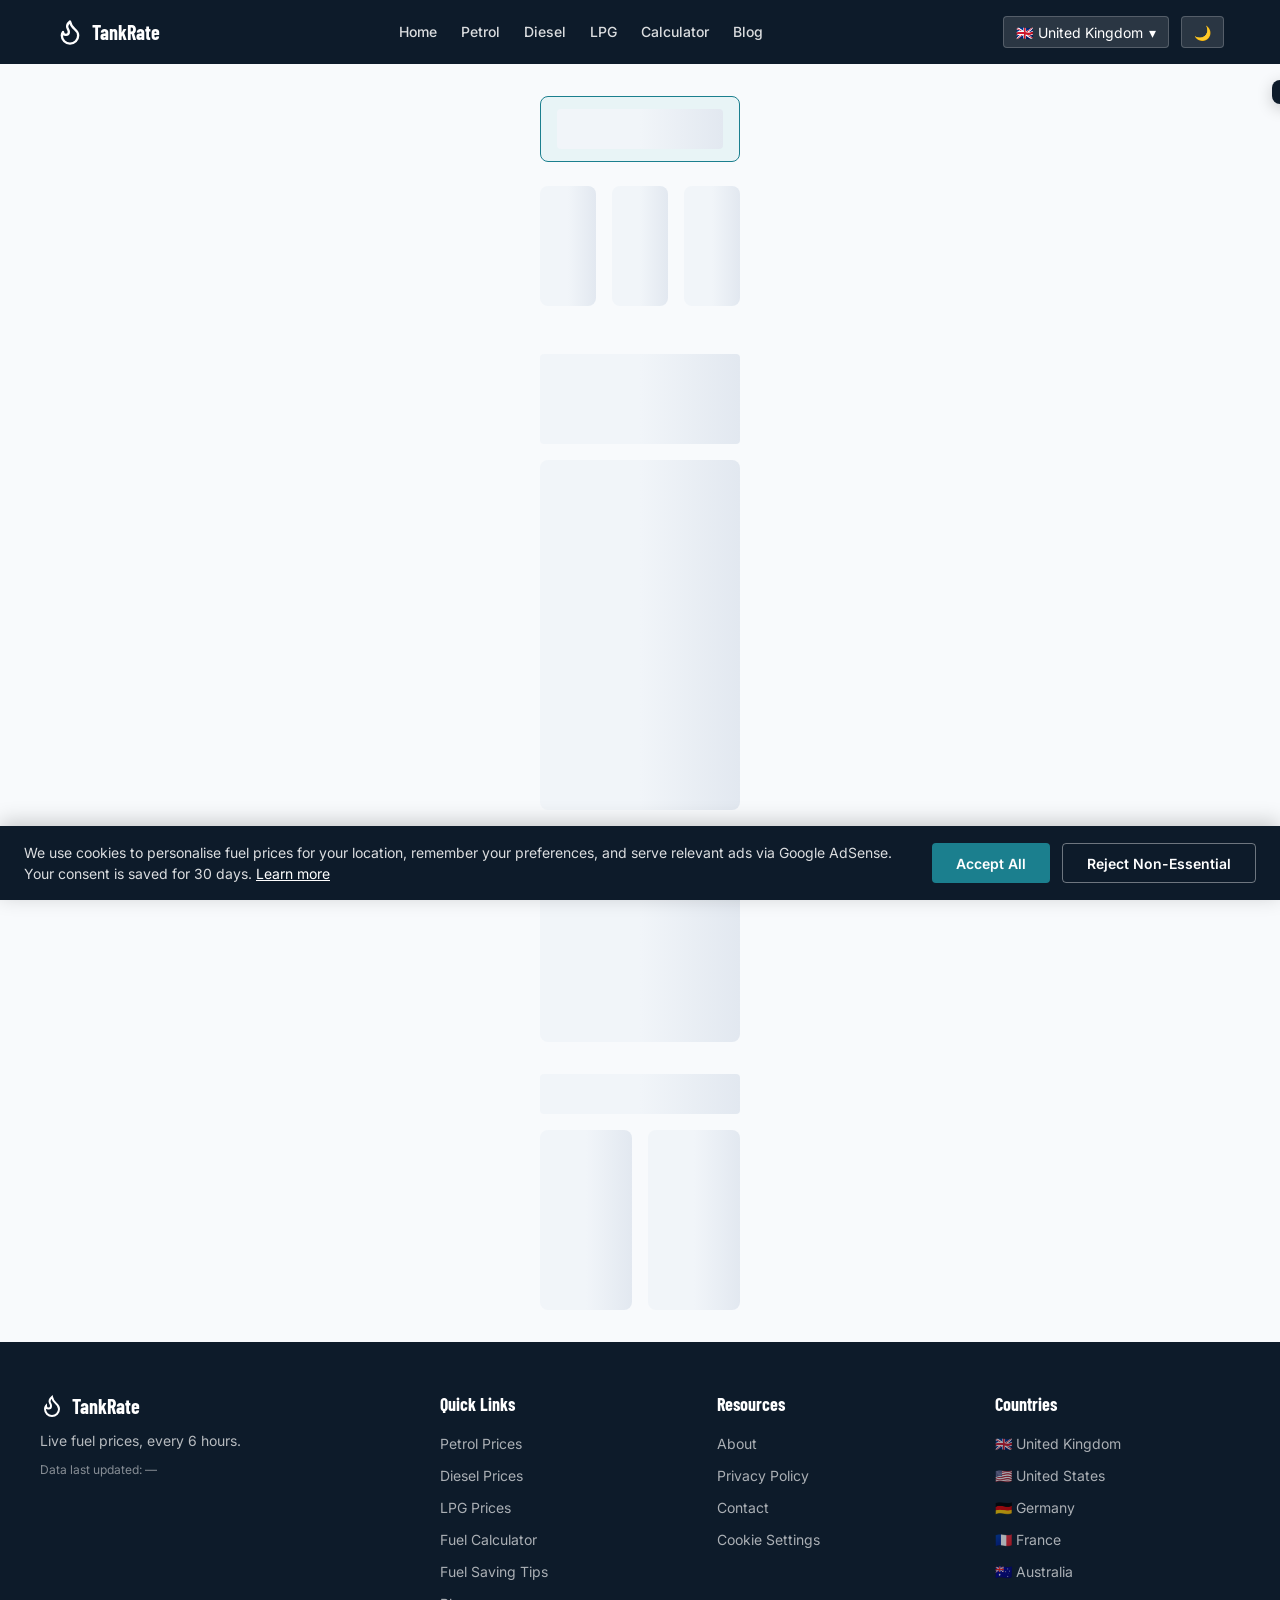
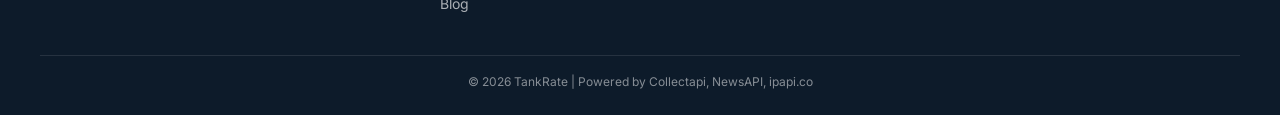
==== index.html @ b0c31b7a "Initial TankRate fuel price website" ====
<!DOCTYPE html>
<html lang="en">
<head>
  <meta charset="UTF-8">
  <meta name="viewport" content="width=device-width, initial-scale=1.0">
  <meta name="robots" content="index, follow">
  <title>Live Petrol, Diesel &amp; LPG Prices — United Kingdom | TankRate</title>
  <meta name="description" content="Live UK petrol, diesel and LPG prices updated every 6 hours. Track fuel price trends and find the cheapest fuel near you.">
  <link rel="canonical" href="https://tankrate.com/">
  <meta property="og:title" content="Live Petrol, Diesel &amp; LPG Prices — United Kingdom | TankRate">
  <meta property="og:description" content="Live UK petrol, diesel and LPG prices updated every 6 hours.">
  <meta property="og:url" content="https://tankrate.com/">
  <meta property="og:type" content="website">
  <meta property="og:image" content="https://tankrate.com/og-image.jpg">
  <meta name="twitter:card" content="summary_large_image">
  <meta name="twitter:title" content="Live Petrol, Diesel &amp; LPG Prices — United Kingdom | TankRate">
  <meta name="twitter:description" content="Live UK petrol, diesel and LPG prices updated every 6 hours.">
  <link rel="alternate" hreflang="en-gb" href="https://tankrate.com/">
  <link rel="alternate" hreflang="en" href="https://tankrate.com/">
  <link rel="alternate" hreflang="x-default" href="https://tankrate.com/">
  <link rel="preconnect" href="https://fonts.googleapis.com">
  <link rel="preconnect" href="https://fonts.gstatic.com" crossorigin>
  <link rel="preconnect" href="https://ipapi.co">
  <link rel="preconnect" href="https://lmfnrqmxocnpebmkbahb.supabase.co">
  <link href="https://fonts.googleapis.com/css2?family=Barlow+Condensed:wght@600;700&family=Inter:wght@400;500;600&display=swap" rel="stylesheet">
  <script>
    if (localStorage.getItem('darkMode') === 'true') document.documentElement.classList.add('dark');
    window.__unit = localStorage.getItem('fuelUnit') || 'litre';
    window.__consent = (function() {
      try { const raw = localStorage.getItem('cookieConsent'); if (!raw) return null; const c = JSON.parse(raw); if (Date.now() > c.expiry) { localStorage.removeItem('cookieConsent'); return null; } return c.status; } catch { return null; }
    })();
  </script>
  <link rel="stylesheet" href="/styles/main.css" media="print" onload="this.media='all'">
  <noscript><link rel="stylesheet" href="/styles/main.css"></noscript>
  <script type="application/ld+json">
  {
    "@context": "https://schema.org",
    "@type": "WebSite",
    "name": "TankRate",
    "url": "https://tankrate.com/",
    "potentialAction": {
      "@type": "SearchAction",
      "target": "https://tankrate.com/search?q={search_term_string}",
      "query-input": "required name=search_term_string"
    }
  }
  </script>
  <script type="application/ld+json">
  {"@context":"https://schema.org","@type":"FAQPage","mainEntity":[
    {"@type":"Question","name":"Why are fuel prices rising in the United Kingdom?","acceptedAnswer":{"@type":"Answer","text":"Fuel prices in the UK are influenced by global crude oil prices, exchange rates, government taxation, refining costs, and seasonal demand. Geopolitical events and supply chain disruptions also play a significant role in price movements."}},
    {"@type":"Question","name":"Where is the cheapest petrol near me?","acceptedAnswer":{"@type":"Answer","text":"Use the regional price table above to find the cheapest stations in your area. Supermarket forecourts and independent retailers typically offer the lowest prices."}},
    {"@type":"Question","name":"What is the difference between E5 and E10 petrol?","acceptedAnswer":{"@type":"Answer","text":"E5 contains up to 5% bioethanol. E10 contains up to 10% and has slightly lower energy content, reducing fuel economy by around 3-4%."}},
    {"@type":"Question","name":"Will diesel prices fall in 2026?","acceptedAnswer":{"@type":"Answer","text":"Diesel prices are harder to predict. As refineries adjust output and global diesel demand stabilises, modest price relief is possible. Monitor weekly trends using our price history chart."}},
    {"@type":"Question","name":"Is LPG cheaper than petrol to run?","acceptedAnswer":{"@type":"Answer","text":"Yes, LPG is typically 40-50% cheaper per litre than petrol. Payback period for conversion is usually 3-6 years depending on annual mileage."}}
  ]}
  </script>
  <script type="application/ld+json">
  {"@context":"https://schema.org","@type":"BreadcrumbList","itemListElement":[
    {"@type":"ListItem","position":1,"name":"Home","item":"https://tankrate.com/"}
  ]}
  </script>
</head>
<body>
  <!-- HEADER -->
  <header class="header" role="banner">
    <div class="container">
      <a href="/" class="logo" aria-label="TankRate Home">
        <svg width="28" height="28" viewBox="0 0 24 24" fill="none" stroke="currentColor" stroke-width="2" stroke-linecap="round" stroke-linejoin="round"><path d="M8.5 14.5A2.5 2.5 0 0011 12c0-1.38-.5-2-1-3-1.072-2.143-.224-4.054 2-6 .5 2.5 2 4.9 4 6.5 2 1.6 3 3.5 3 5.5a7 7 0 11-14 0c0-1.153.433-2.294 1-3a2.5 2.5 0 002.5 2.5z"/></svg>
        TankRate
      </a>
      <nav class="nav" aria-label="Main navigation">
        <a href="/">Home</a>
        <a href="/petrol-prices/">Petrol</a>
        <a href="/diesel-prices/">Diesel</a>
        <a href="/lpg-prices/">LPG</a>
        <a href="/calculator/">Calculator</a>
        <a href="/blog/">Blog</a>
      </nav>
      <div class="header-actions">
        <div class="country-dropdown">
          <button class="country-btn" id="header-country-btn" aria-haspopup="true" aria-expanded="false">
            <span id="header-flag">🇬🇧</span> <span id="header-country">United Kingdom</span> ▾
          </button>
          <div class="country-menu" id="country-menu" role="menu"></div>
        </div>
        <button class="icon-btn dark-toggle dark-toggle-desktop" aria-label="Toggle dark mode">🌙</button>
        <button class="hamburger" id="hamburger-btn" aria-label="Open menu" aria-expanded="false">☰</button>
      </div>
    </div>
  </header>

  <!-- MOBILE NAV -->
  <nav class="mobile-nav" id="mobile-nav" aria-label="Mobile navigation">
    <button class="mobile-nav-close" id="mobile-nav-close" aria-label="Close menu">✕</button>
    <a href="/">Home</a>
    <a href="/petrol-prices/">Petrol Prices</a>
    <a href="/diesel-prices/">Diesel Prices</a>
    <a href="/lpg-prices/">LPG Prices</a>
    <a href="/calculator/">Calculator</a>
    <a href="/fuel-saving-tips/">Fuel Saving Tips</a>
    <a href="/blog/">Blog</a>
    <a href="/about/">About</a>
    <a href="/contact/">Contact</a>
  </nav>

  <!-- COOKIE BANNER -->
  <div class="cookie-banner" id="cookie-banner" role="dialog" aria-label="Cookie consent">
    <p>We use cookies to personalise fuel prices for your location, remember your preferences, and serve relevant ads via Google AdSense. Your consent is saved for 30 days. <a href="/privacy-policy/">Learn more</a></p>
    <div class="cookie-buttons">
      <button class="btn btn-accept">Accept All</button>
      <button class="btn btn-reject">Reject Non-Essential</button>
    </div>
  </div>

  <!-- TOAST -->
  <div class="toast" id="toast" role="status" aria-live="polite"></div>

  <!-- MAIN CONTENT -->
  <main id="main-content" style="display:none">
    <div class="breadcrumbs"><a href="/">Home</a></div>

    <!-- HERO -->
    <section class="page-hero">
      <div class="container">
        <h1>Live Petrol, Diesel &amp; LPG Prices — <span id="hero-country">United Kingdom</span></h1>
        <p>Up-to-date fuel prices from official sources, updated every 6 hours.</p>
      </div>
    </section>

    <div class="main-grid container">
      <div class="content">
        <!-- GEO BANNER -->
        <div class="geo-banner" id="geo-banner">
          <span class="flag" id="geo-flag">🇬🇧</span>
          <span class="geo-text" id="geo-text">Showing prices for United Kingdom</span>
          <select id="country-select" aria-label="Change country"><option value="">Change country</option></select>
        </div>

        <!-- STAT CARDS -->
        <div class="stat-cards" id="stat-cards">
          <div class="skeleton skeleton-card"></div>
          <div class="skeleton skeleton-card"></div>
          <div class="skeleton skeleton-card"></div>
        </div>

        <!-- AD LEADERBOARD -->
        <div class="ad-placeholder ad-leaderboard" id="ad-leaderboard-1">Ad — 728×90</div>

        <!-- CHART -->
        <h2 class="section-title">30-Day Price History</h2>
        <div class="chart-container" id="chart-container">
          <div class="skeleton skeleton-chart"></div>
        </div>

        <!-- REGIONAL TABLE -->
        <h2 class="section-title">Regional Price Breakdown</h2>
        <div class="data-table-wrap" id="region-table-wrap">
          <table class="data-table" id="region-table">
            <thead>
              <tr>
                <th data-sort="name">Region</th>
                <th data-sort="petrol">Petrol</th>
                <th data-sort="diesel">Diesel</th>
                <th data-sort="lpg">LPG</th>
                <th>Cheapest</th>
              </tr>
            </thead>
            <tbody id="region-table-body">
              <tr><td colspan="5"><div class="skeleton skeleton-table"></div></td></tr>
            </tbody>
          </table>
        </div>

        <!-- FAQ -->
        <h2 class="section-title">Frequently Asked Questions</h2>
        <div id="faq-list"></div>

        <!-- NEWS -->
        <h2 class="section-title">Latest Fuel News</h2>
        <div id="news-grid">
          <div class="skeleton skeleton-news"></div>
          <div class="skeleton skeleton-news"></div>
        </div>

        <!-- EMAIL SIGNUP -->
        <div class="signup-box" id="signup-box">
          <h3>Get fuel price alerts</h3>
          <p id="signup-desc">Get notified when fuel prices change in the United Kingdom.</p>
          <div id="signup-form-wrap">
            <form class="signup-form" id="signup-form" novalidate>
              <input type="email" id="signup-email" placeholder="your@email.com" required aria-label="Email address">
              <div class="checkbox-group">
                <label><input type="checkbox" class="fuel-checkbox" value="petrol" checked> Petrol</label>
                <label><input type="checkbox" class="fuel-checkbox" value="diesel" checked> Diesel</label>
                <label><input type="checkbox" class="fuel-checkbox" value="lpg"> LPG</label>
              </div>
              <button type="submit" class="btn btn-primary">Subscribe</button>
            </form>
          </div>
          <div class="signup-success" id="signup-success">✓ You're subscribed! Check your email to confirm.</div>
        </div>

        <!-- AD LEADERBOARD ABOVE FOOTER -->
        <div class="ad-placeholder ad-leaderboard" id="ad-leaderboard-footer">Ad — 728×90</div>
      </div>

      <!-- SIDEBAR -->
      <aside class="sidebar">
        <div class="weather-widget" id="weather-widget">
          <div class="skeleton" style="height:120px"></div>
        </div>
        <div class="ad-placeholder ad-sidebar" id="ad-sidebar">Ad — 300×600</div>
      </aside>
    </div>
  </main>

  <!-- SKELETON OVERLAY -->
  <div id="skeleton-overlay" class="container" style="padding-top:2rem">
    <div class="geo-banner"><div class="skeleton" style="height:40px;flex:1"></div></div>
    <div class="stat-cards">
      <div class="skeleton skeleton-card"></div>
      <div class="skeleton skeleton-card"></div>
      <div class="skeleton skeleton-card"></div>
    </div>
    <div class="skeleton" style="height:90px;margin-bottom:1rem"></div>
    <div class="skeleton skeleton-chart" style="margin-bottom:2rem"></div>
    <div class="skeleton skeleton-table" style="margin-bottom:2rem"></div>
    <div class="skeleton" style="height:40px;width:200px;margin-bottom:1rem"></div>
    <div style="display:grid;grid-template-columns:1fr 1fr;gap:1rem;margin-bottom:2rem">
      <div class="skeleton skeleton-news"></div>
      <div class="skeleton skeleton-news"></div>
    </div>
  </div>

  <!-- FOOTER -->
  <footer class="footer" role="contentinfo">
    <div class="footer-grid">
      <div>
        <a href="/" class="logo" style="display:inline-flex;margin-bottom:0.5rem">
          <svg width="24" height="24" viewBox="0 0 24 24" fill="none" stroke="currentColor" stroke-width="2"><path d="M8.5 14.5A2.5 2.5 0 0011 12c0-1.38-.5-2-1-3-1.072-2.143-.224-4.054 2-6 .5 2.5 2 4.9 4 6.5 2 1.6 3 3.5 3 5.5a7 7 0 11-14 0c0-1.153.433-2.294 1-3a2.5 2.5 0 002.5 2.5z"/></svg>
          TankRate
        </a>
        <p style="font-size:var(--text-sm)">Live fuel prices, every 6 hours.</p>
        <p style="font-size:var(--text-xs);margin-top:0.5rem;color:rgba(255,255,255,0.5)">Data last updated: <span id="footer-updated">—</span></p>
      </div>
      <div>
        <h3>Quick Links</h3>
        <ul>
          <li><a href="/petrol-prices/">Petrol Prices</a></li>
          <li><a href="/diesel-prices/">Diesel Prices</a></li>
          <li><a href="/lpg-prices/">LPG Prices</a></li>
          <li><a href="/calculator/">Fuel Calculator</a></li>
          <li><a href="/fuel-saving-tips/">Fuel Saving Tips</a></li>
          <li><a href="/blog/">Blog</a></li>
        </ul>
      </div>
      <div>
        <h3>Resources</h3>
        <ul>
          <li><a href="/about/">About</a></li>
          <li><a href="/privacy-policy/">Privacy Policy</a></li>
          <li><a href="/contact/">Contact</a></li>
          <li><a href="#" data-cookie-settings>Cookie Settings</a></li>
        </ul>
      </div>
      <div>
        <h3>Countries</h3>
        <ul>
          <li><a href="#" data-country="GB">🇬🇧 United Kingdom</a></li>
          <li><a href="#" data-country="US">🇺🇸 United States</a></li>
          <li><a href="#" data-country="DE">🇩🇪 Germany</a></li>
          <li><a href="#" data-country="FR">🇫🇷 France</a></li>
          <li><a href="#" data-country="AU">🇦🇺 Australia</a></li>
        </ul>
      </div>
    </div>
    <div class="footer-bottom">
      © 2026 TankRate | Powered by Collectapi, NewsAPI, ipapi.co
    </div>
  </footer>

  <script src="/js/main.js" defer></script>
  <script src="/js/chart.js" defer></script>
  <script>
    document.addEventListener('click', function(e) {
      const link = e.target.closest('[data-country]');
      if (link) {
        e.preventDefault();
        if (window.FW && window.FW.switchCountry) window.FW.switchCountry(link.dataset.country);
      }
    });
  </script>
</body>
</html>
---- styles/main.css ----
/* ============================================================
   TankRate — MAIN STYLESHEET
   ============================================================ */

/* ---------- RESET & BASE ---------- */
*, *::before, *::after { box-sizing: border-box; margin: 0; padding: 0; }
html { scroll-behavior: smooth; -webkit-text-size-adjust: 100%; }
body {
  font-family: "Inter", -apple-system, BlinkMacSystemFont, sans-serif;
  font-size: var(--text-base, 1rem);
  color: var(--color-text, #1A202C);
  background: var(--color-bg, #F8FAFC);
  line-height: 1.6;
  min-height: 100vh;
  display: flex;
  flex-direction: column;
}
img { max-width: 100%; height: auto; display: block; }
a { color: var(--color-accent, #1B7F8E); text-decoration: none; }
a:hover { text-decoration: underline; }
button { cursor: pointer; font-family: inherit; }
input { font-family: inherit; }

/* ---------- CSS VARIABLES ---------- */
:root {
  --color-bg: #F8FAFC;
  --color-surface: #FFFFFF;
  --color-primary: #0D1B2A;
  --color-accent: #1B7F8E;
  --color-accent-light: #E8F4F6;
  --color-petrol: #1B7F8E;
  --color-diesel: #2C5F8A;
  --color-lpg: #27AE60;
  --color-up: #E53935;
  --color-down: #27AE60;
  --color-text: #1A202C;
  --color-muted: #718096;
  --color-border: #E2E8F0;
  --color-surface-2: #F1F5F9;

  --text-xs: 0.75rem;
  --text-sm: 0.875rem;
  --text-base: 1rem;
  --text-lg: 1.125rem;
  --text-xl: 1.25rem;
  --text-2xl: 1.5rem;
  --text-3xl: 1.875rem;
  --text-4xl: 2.25rem;
  --text-hero: 3.5rem;

  --max-width: 1200px;
  --header-height: 64px;
  --radius-sm: 4px;
  --radius: 8px;
  --radius-lg: 12px;
}

.dark {
  --color-bg: #0D1B2A;
  --color-surface: #1A2B3C;
  --color-surface-2: #243447;
  --color-text: #F8FAFC;
  --color-muted: #94A3B8;
  --color-border: #2D4A63;
  --color-accent-light: rgba(27, 127, 142, 0.15);
}

/* ---------- LAYOUT ---------- */
.container {
  max-width: var(--max-width);
  margin: 0 auto;
  padding: 0 1rem;
}
.main-grid {
  display: grid;
  grid-template-columns: 1fr 320px;
  gap: 2rem;
  padding: 2rem 1rem;
  max-width: var(--max-width);
  margin: 0 auto;
}
@media (max-width: 900px) {
  .main-grid { grid-template-columns: 1fr; }
}

/* ---------- HEADER ---------- */
.header {
  background: var(--color-primary);
  color: #fff;
  height: var(--header-height);
  position: sticky;
  top: 0;
  z-index: 1000;
  display: flex;
  align-items: center;
}
.header .container {
  display: flex;
  align-items: center;
  justify-content: space-between;
  width: 100%;
  gap: 1rem;
}
.logo {
  display: flex;
  align-items: center;
  gap: 0.5rem;
  font-family: "Barlow Condensed", sans-serif;
  font-weight: 700;
  font-size: var(--text-xl);
  color: #fff;
  white-space: nowrap;
  text-decoration: none;
}
.logo svg { flex-shrink: 0; }
.nav { display: flex; gap: 1.5rem; align-items: center; }
.nav a {
  color: rgba(255,255,255,0.85);
  font-size: var(--text-sm);
  font-weight: 500;
  transition: color 0.2s;
}
.nav a:hover, .nav a.active { color: #fff; text-decoration: none; }
.header-actions { display: flex; gap: 0.75rem; align-items: center; }

.country-btn, .icon-btn {
  background: rgba(255,255,255,0.12);
  border: 1px solid rgba(255,255,255,0.2);
  color: #fff;
  border-radius: var(--radius-sm);
  padding: 0.4rem 0.75rem;
  font-size: var(--text-sm);
  display: flex;
  align-items: center;
  gap: 0.35rem;
  transition: background 0.2s;
}
.country-btn:hover, .icon-btn:hover { background: rgba(255,255,255,0.22); }

.country-dropdown {
  position: relative;
  display: inline-block;
}
.country-menu {
  position: absolute;
  top: calc(100% + 4px);
  right: 0;
  background: var(--color-surface);
  color: var(--color-text);
  border: 1px solid var(--color-border);
  border-radius: var(--radius);
  box-shadow: 0 8px 24px rgba(0,0,0,0.15);
  max-height: 300px;
  overflow-y: auto;
  min-width: 200px;
  z-index: 1001;
  display: none;
}
.country-menu.open { display: block; }
.country-menu button {
  width: 100%;
  text-align: left;
  padding: 0.6rem 1rem;
  border: none;
  background: none;
  color: var(--color-text);
  font-size: var(--text-sm);
  display: flex;
  align-items: center;
  gap: 0.5rem;
  transition: background 0.15s;
}
.country-menu button:hover { background: var(--color-accent-light); }

.hamburger {
  display: none;
  background: none;
  border: none;
  color: #fff;
  font-size: 1.5rem;
  padding: 0.25rem;
}
.mobile-nav {
  display: none;
  position: fixed;
  inset: 0;
  background: var(--color-primary);
  z-index: 999;
  flex-direction: column;
  padding: 5rem 2rem 2rem;
  gap: 1.5rem;
}
.mobile-nav.open { display: flex; }
.mobile-nav a {
  color: #fff;
  font-size: var(--text-xl);
  font-family: "Barlow Condensed", sans-serif;
  font-weight: 600;
  text-decoration: none;
}
.mobile-nav-close {
  position: absolute;
  top: 1rem;
  right: 1rem;
  background: none;
  border: none;
  color: #fff;
  font-size: 1.75rem;
}

@media (max-width: 768px) {
  .nav { display: none; }
  .hamburger { display: block; }
  .header-actions .icon-btn.dark-toggle-desktop { display: none; }
}

/* ---------- FOOTER ---------- */
.footer {
  background: var(--color-primary);
  color: rgba(255,255,255,0.7);
  padding: 3rem 1rem 1.5rem;
  margin-top: auto;
}
.footer-grid {
  display: grid;
  grid-template-columns: 1.5fr 1fr 1fr 1fr;
  gap: 2rem;
  max-width: var(--max-width);
  margin: 0 auto;
}
@media (max-width: 768px) {
  .footer-grid { grid-template-columns: 1fr 1fr; }
}
@media (max-width: 480px) {
  .footer-grid { grid-template-columns: 1fr; }
}
.footer h3 {
  color: #fff;
  font-family: "Barlow Condensed", sans-serif;
  font-size: var(--text-lg);
  margin-bottom: 0.75rem;
}
.footer ul { list-style: none; }
.footer ul li { margin-bottom: 0.4rem; }
.footer ul li a {
  color: rgba(255,255,255,0.65);
  font-size: var(--text-sm);
  transition: color 0.2s;
}
.footer ul li a:hover { color: #fff; text-decoration: none; }
.footer-bottom {
  max-width: var(--max-width);
  margin: 2rem auto 0;
  padding-top: 1rem;
  border-top: 1px solid rgba(255,255,255,0.1);
  text-align: center;
  font-size: var(--text-xs);
  color: rgba(255,255,255,0.5);
}

/* ---------- HERO / PAGE HEADER ---------- */
.page-hero {
  background: var(--color-primary);
  color: #fff;
  padding: 2rem 0;
}
.page-hero h1 {
  font-family: "Barlow Condensed", sans-serif;
  font-size: var(--text-4xl);
  font-weight: 700;
  margin-bottom: 0.5rem;
}
.page-hero p {
  color: rgba(255,255,255,0.75);
  font-size: var(--text-lg);
  max-width: 700px;
}

/* ---------- GEO BANNER ---------- */
.geo-banner {
  background: var(--color-accent-light);
  border: 1px solid var(--color-accent);
  border-radius: var(--radius);
  padding: 0.75rem 1rem;
  display: flex;
  align-items: center;
  gap: 0.75rem;
  margin-bottom: 1.5rem;
  flex-wrap: wrap;
}
.geo-banner .flag { font-size: 1.5rem; }
.geo-banner .geo-text { flex: 1; font-size: var(--text-sm); font-weight: 500; }
.geo-banner select, .geo-banner button {
  background: var(--color-surface);
  border: 1px solid var(--color-border);
  border-radius: var(--radius-sm);
  padding: 0.35rem 0.6rem;
  font-size: var(--text-sm);
  color: var(--color-text);
}

/* ---------- STAT CARDS ---------- */
.stat-cards {
  display: grid;
  grid-template-columns: repeat(3, 1fr);
  gap: 1rem;
  margin-bottom: 2rem;
}
@media (max-width: 600px) {
  .stat-cards { grid-template-columns: 1fr; }
}
.stat-card {
  background: var(--color-surface);
  border: 1px solid var(--color-border);
  border-radius: var(--radius);
  padding: 1.25rem;
  text-align: center;
  box-shadow: 0 1px 3px rgba(0,0,0,0.06);
  transition: transform 0.2s, box-shadow 0.2s;
}
.stat-card:hover { transform: translateY(-2px); box-shadow: 0 4px 12px rgba(0,0,0,0.1); }
.stat-card .fuel-label {
  font-family: "Barlow Condensed", sans-serif;
  font-size: var(--text-lg);
  font-weight: 600;
  text-transform: uppercase;
  letter-spacing: 0.05em;
  margin-bottom: 0.25rem;
}
.stat-card .fuel-label.petrol { color: var(--color-petrol); }
.stat-card .fuel-label.diesel { color: var(--color-diesel); }
.stat-card .fuel-label.lpg { color: var(--color-lpg); }
.stat-card .price {
  font-family: "Barlow Condensed", sans-serif;
  font-size: var(--text-hero);
  font-weight: 700;
  line-height: 1.1;
}
.stat-card .unit { font-size: var(--text-sm); color: var(--color-muted); }
.stat-card .change {
  font-size: var(--text-sm);
  font-weight: 600;
  margin-top: 0.35rem;
  display: inline-flex;
  align-items: center;
  gap: 0.25rem;
}
.stat-card .change.up { color: var(--color-up); }
.stat-card .change.down { color: var(--color-down); }
.stat-card .change.neutral { color: var(--color-muted); }

/* ---------- SKELETON LOADERS ---------- */
.skeleton {
  background: linear-gradient(
    90deg,
    var(--color-surface-2, #F1F5F9) 25%,
    var(--color-border, #E2E8F0) 50%,
    var(--color-surface-2, #F1F5F9) 75%
  );
  background-size: 200% 100%;
  animation: shimmer 1.5s infinite;
  border-radius: var(--radius-sm);
}
@keyframes shimmer {
  0%   { background-position: -200% 0; }
  100% { background-position:  200% 0; }
}
.skeleton-card {
  height: 120px;
  border-radius: var(--radius);
  margin-bottom: 1rem;
}
.skeleton-text {
  height: 1em;
  margin-bottom: 0.5rem;
  width: 80%;
}
.skeleton-chart { height: 350px; border-radius: var(--radius); }
.skeleton-table { height: 200px; border-radius: var(--radius); }
.skeleton-news { height: 180px; border-radius: var(--radius); }

/* ---------- SECTION TITLES ---------- */
.section-title {
  font-family: "Barlow Condensed", sans-serif;
  font-size: var(--text-2xl);
  font-weight: 700;
  margin-bottom: 1rem;
  padding-bottom: 0.5rem;
  border-bottom: 2px solid var(--color-border);
}

/* ---------- CHART CONTAINER ---------- */
.chart-container {
  background: var(--color-surface);
  border: 1px solid var(--color-border);
  border-radius: var(--radius);
  padding: 1.25rem;
  margin-bottom: 2rem;
  box-shadow: 0 1px 3px rgba(0,0,0,0.06);
  position: relative;
  min-height: 350px;
}
.chart-container canvas { max-height: 350px; }

/* ---------- TABLE ---------- */
.data-table-wrap {
  background: var(--color-surface);
  border: 1px solid var(--color-border);
  border-radius: var(--radius);
  overflow: hidden;
  margin-bottom: 2rem;
  box-shadow: 0 1px 3px rgba(0,0,0,0.06);
}
.data-table {
  width: 100%;
  border-collapse: collapse;
  font-size: var(--text-sm);
}
.data-table th, .data-table td {
  padding: 0.75rem 1rem;
  text-align: left;
  border-bottom: 1px solid var(--color-border);
}
.data-table th {
  background: var(--color-surface-2, #F1F5F9);
  font-weight: 600;
  cursor: pointer;
  user-select: none;
  white-space: nowrap;
}
.data-table th:hover { background: var(--color-accent-light); }
.data-table tbody tr:hover { background: var(--color-accent-light); }
.data-table tbody tr.cheapest { background: rgba(39, 174, 96, 0.08); }
.data-table tbody tr.cheapest td { color: var(--color-down); font-weight: 600; }
.no-data {
  text-align: center;
  padding: 2rem;
  color: var(--color-muted);
  font-size: var(--text-sm);
}

/* ---------- NEWS CARDS ---------- */
.news-grid {
  display: grid;
  grid-template-columns: repeat(2, 1fr);
  gap: 1rem;
  margin-bottom: 2rem;
}
@media (max-width: 600px) {
  .news-grid { grid-template-columns: 1fr; }
}
.news-card {
  background: var(--color-surface);
  border: 1px solid var(--color-border);
  border-radius: var(--radius);
  overflow: hidden;
  display: flex;
  flex-direction: column;
  box-shadow: 0 1px 3px rgba(0,0,0,0.06);
  transition: transform 0.2s, box-shadow 0.2s;
}
.news-card:hover { transform: translateY(-2px); box-shadow: 0 4px 12px rgba(0,0,0,0.1); }
.news-card img {
  width: 100%;
  height: 180px;
  object-fit: cover;
}
.news-placeholder-img {
  width: 100%;
  height: 180px;
  background: var(--color-accent-light);
  display: flex;
  align-items: center;
  justify-content: center;
  font-size: 3rem;
}
.news-body { padding: 1rem; flex: 1; display: flex; flex-direction: column; }
.news-source {
  font-size: var(--text-xs);
  color: var(--color-muted);
  text-transform: uppercase;
  letter-spacing: 0.05em;
  margin-bottom: 0.3rem;
}
.news-title {
  font-weight: 600;
  font-size: var(--text-base);
  margin-bottom: 0.5rem;
  line-height: 1.35;
}
.news-desc {
  font-size: var(--text-sm);
  color: var(--color-muted);
  flex: 1;
  margin-bottom: 0.75rem;
  display: -webkit-box;
  -webkit-line-clamp: 3;
  -webkit-box-orient: vertical;
  overflow: hidden;
}
.news-link {
  font-size: var(--text-sm);
  font-weight: 600;
  color: var(--color-accent);
}

/* ---------- WEATHER WIDGET ---------- */
.weather-widget {
  background: var(--color-surface);
  border: 1px solid var(--color-border);
  border-radius: var(--radius);
  padding: 1.25rem;
  margin-bottom: 2rem;
  box-shadow: 0 1px 3px rgba(0,0,0,0.06);
}
.weather-widget h3 {
  font-family: "Barlow Condensed", sans-serif;
  font-size: var(--text-lg);
  font-weight: 600;
  margin-bottom: 0.75rem;
}
.weather-main {
  display: flex;
  align-items: center;
  gap: 1rem;
  margin-bottom: 0.75rem;
}
.weather-icon { font-size: 3rem; }
.weather-temp {
  font-family: "Barlow Condensed", sans-serif;
  font-size: var(--text-3xl);
  font-weight: 700;
}
.weather-details {
  display: grid;
  grid-template-columns: 1fr 1fr;
  gap: 0.5rem;
  font-size: var(--text-sm);
  color: var(--color-muted);
}
.weather-details span { display: flex; align-items: center; gap: 0.3rem; }

/* ---------- AD PLACEHOLDERS ---------- */
.ad-placeholder {
  background: var(--color-accent-light);
  border: 2px dashed var(--color-accent);
  display: flex;
  align-items: center;
  justify-content: center;
  color: var(--color-muted);
  font-size: var(--text-xs);
  border-radius: var(--radius-sm);
  margin-bottom: 1rem;
}
.ad-leaderboard { height: 90px; }
.ad-rectangle { height: 280px; max-width: 336px; margin: 0 auto 1rem; }
.ad-sidebar {
  position: sticky;
  top: calc(var(--header-height) + 1rem);
  height: 600px;
  max-width: 300px;
  margin: 0 auto 1rem;
}
.ad-in-article { height: 250px; max-width: 300px; margin: 1.5rem auto; }

/* ---------- FAQ ---------- */
.faq-item {
  background: var(--color-surface);
  border: 1px solid var(--color-border);
  border-radius: var(--radius);
  margin-bottom: 0.75rem;
  overflow: hidden;
}
.faq-question {
  width: 100%;
  text-align: left;
  background: none;
  border: none;
  padding: 1rem 1.25rem;
  font-size: var(--text-base);
  font-weight: 600;
  color: var(--color-text);
  display: flex;
  justify-content: space-between;
  align-items: center;
}
.faq-question::after { content: "+"; font-size: 1.25rem; color: var(--color-accent); }
.faq-item.open .faq-question::after { content: "−"; }
.faq-answer {
  max-height: 0;
  overflow: hidden;
  transition: max-height 0.3s ease, padding 0.3s ease;
  padding: 0 1.25rem;
  font-size: var(--text-sm);
  color: var(--color-muted);
  line-height: 1.7;
}
.faq-item.open .faq-answer {
  max-height: 500px;
  padding: 0 1.25rem 1rem;
}

/* ---------- EMAIL SIGNUP ---------- */
.signup-box {
  background: var(--color-accent-light);
  border: 1px solid var(--color-accent);
  border-radius: var(--radius);
  padding: 2rem;
  text-align: center;
  margin-bottom: 2rem;
}
.signup-box h3 {
  font-family: "Barlow Condensed", sans-serif;
  font-size: var(--text-2xl);
  font-weight: 700;
  margin-bottom: 0.5rem;
}
.signup-box p { color: var(--color-muted); margin-bottom: 1rem; font-size: var(--text-sm); }
.signup-form {
  display: flex;
  flex-wrap: wrap;
  gap: 0.75rem;
  justify-content: center;
  align-items: center;
}
.signup-form input[type="email"] {
  flex: 1 1 250px;
  padding: 0.65rem 1rem;
  border: 1px solid var(--color-border);
  border-radius: var(--radius-sm);
  background: var(--color-surface);
  color: var(--color-text);
  font-size: var(--text-sm);
}
.checkbox-group {
  display: flex;
  gap: 1rem;
  flex-wrap: wrap;
  justify-content: center;
}
.checkbox-group label {
  display: flex;
  align-items: center;
  gap: 0.35rem;
  font-size: var(--text-sm);
  cursor: pointer;
}
.btn {
  display: inline-block;
  padding: 0.65rem 1.5rem;
  border: none;
  border-radius: var(--radius-sm);
  font-size: var(--text-sm);
  font-weight: 600;
  transition: background 0.2s, transform 0.1s;
  cursor: pointer;
  text-decoration: none;
}
.btn:hover { transform: translateY(-1px); text-decoration: none; }
.btn-primary { background: var(--color-accent); color: #fff; }
.btn-primary:hover { background: #166570; }
.btn-ghost {
  background: transparent;
  border: 1px solid var(--color-border);
  color: var(--color-text);
}
.btn-ghost:hover { background: var(--color-surface-2, #F1F5F9); }
.signup-success {
  display: none;
  background: rgba(39, 174, 96, 0.1);
  border: 1px solid var(--color-down);
  border-radius: var(--radius);
  padding: 1rem;
  color: var(--color-down);
  font-weight: 600;
  text-align: center;
}
.signup-success.visible { display: block; }

/* ---------- COOKIE CONSENT ---------- */
.cookie-banner {
  position: fixed;
  bottom: 0;
  left: 0;
  right: 0;
  z-index: 9999;
  background: var(--color-primary);
  color: rgba(255,255,255,0.85);
  padding: 1rem 1.5rem;
  display: none;
  align-items: center;
  gap: 1.5rem;
  flex-wrap: wrap;
  box-shadow: 0 -4px 20px rgba(0,0,0,0.2);
}
.cookie-banner.visible { display: flex; }
.cookie-banner p { flex: 1 1 400px; font-size: var(--text-sm); line-height: 1.5; }
.cookie-banner p a { color: #fff; text-decoration: underline; }
.cookie-buttons { display: flex; gap: 0.75rem; flex-shrink: 0; }
.cookie-banner .btn-accept { background: var(--color-accent); color: #fff; }
.cookie-banner .btn-reject { background: transparent; border: 1px solid rgba(255,255,255,0.4); color: #fff; }
.cookie-banner .btn-accept:hover { background: #166570; }
.cookie-banner .btn-reject:hover { background: rgba(255,255,255,0.1); }

/* ---------- TOAST ---------- */
.toast {
  position: fixed;
  top: calc(var(--header-height) + 1rem);
  right: 1rem;
  background: var(--color-primary);
  color: #fff;
  padding: 0.75rem 1.25rem;
  border-radius: var(--radius);
  box-shadow: 0 4px 16px rgba(0,0,0,0.2);
  z-index: 9998;
  font-size: var(--text-sm);
  transform: translateX(120%);
  transition: transform 0.3s ease;
}
.toast.visible { transform: translateX(0); }

/* ---------- CALCULATOR ---------- */
.calc-wrapper {
  display: grid;
  grid-template-columns: 1fr 1fr;
  gap: 2rem;
  margin-bottom: 2rem;
}
@media (max-width: 768px) { .calc-wrapper { grid-template-columns: 1fr; } }
.calc-inputs {
  background: var(--color-surface);
  border: 1px solid var(--color-border);
  border-radius: var(--radius);
  padding: 1.5rem;
  box-shadow: 0 1px 3px rgba(0,0,0,0.06);
}
.calc-inputs h3 {
  font-family: "Barlow Condensed", sans-serif;
  font-size: var(--text-xl);
  font-weight: 700;
  margin-bottom: 1rem;
}
.form-group { margin-bottom: 1rem; }
.form-group label {
  display: block;
  font-size: var(--text-sm);
  font-weight: 600;
  margin-bottom: 0.35rem;
  color: var(--color-text);
}
.form-group input[type="number"],
.form-group select {
  width: 100%;
  padding: 0.6rem 0.75rem;
  border: 1px solid var(--color-border);
  border-radius: var(--radius-sm);
  background: var(--color-surface);
  color: var(--color-text);
  font-size: var(--text-sm);
}
.form-group .toggle-group {
  display: flex;
  gap: 0.5rem;
}
.form-group .toggle-group button {
  flex: 1;
  padding: 0.5rem;
  border: 1px solid var(--color-border);
  background: var(--color-surface);
  color: var(--color-text);
  font-size: var(--text-sm);
  border-radius: var(--radius-sm);
  transition: background 0.15s;
}
.form-group .toggle-group button.active {
  background: var(--color-accent);
  color: #fff;
  border-color: var(--color-accent);
}
.calc-results {
  background: var(--color-surface);
  border: 1px solid var(--color-border);
  border-radius: var(--radius);
  padding: 1.5rem;
  box-shadow: 0 1px 3px rgba(0,0,0,0.06);
}
.calc-results h3 {
  font-family: "Barlow Condensed", sans-serif;
  font-size: var(--text-xl);
  font-weight: 700;
  margin-bottom: 1rem;
}
.calc-result-row {
  display: flex;
  justify-content: space-between;
  padding: 0.6rem 0;
  border-bottom: 1px solid var(--color-border);
  font-size: var(--text-sm);
}
.calc-result-row .label { color: var(--color-muted); }
.calc-result-row .value {
  font-family: "Barlow Condensed", sans-serif;
  font-size: var(--text-lg);
  font-weight: 700;
}
.calc-savings {
  background: rgba(39,174,96,0.08);
  border: 1px solid var(--color-down);
  border-radius: var(--radius);
  padding: 1rem;
  margin-top: 1rem;
  text-align: center;
  font-weight: 600;
  color: var(--color-down);
}

/* ---------- ARTICLE / BLOG ---------- */
.article-content {
  max-width: 720px;
  margin: 0 auto;
  line-height: 1.8;
}
.article-content h2 {
  font-family: "Barlow Condensed", sans-serif;
  font-size: var(--text-2xl);
  font-weight: 700;
  margin: 2rem 0 0.75rem;
}
.article-content h3 {
  font-family: "Barlow Condensed", sans-serif;
  font-size: var(--text-xl);
  font-weight: 600;
  margin: 1.5rem 0 0.5rem;
}
.article-content p { margin-bottom: 1rem; font-size: var(--text-base); }
.article-content ul, .article-content ol {
  margin: 0 0 1rem 1.5rem;
}
.article-content li { margin-bottom: 0.4rem; }
.article-meta {
  font-size: var(--text-sm);
  color: var(--color-muted);
  margin-bottom: 2rem;
  display: flex;
  gap: 1rem;
  flex-wrap: wrap;
}

/* ---------- BREADCRUMBS ---------- */
.breadcrumbs {
  font-size: var(--text-sm);
  color: var(--color-muted);
  padding: 0.75rem 1rem;
  max-width: var(--max-width);
  margin: 0 auto;
}
.breadcrumbs a { color: var(--color-accent); }

/* ---------- ERROR STATE ---------- */
.error-state {
  background: rgba(229, 57, 53, 0.06);
  border: 1px solid var(--color-up);
  border-radius: var(--radius);
  padding: 1rem 1.25rem;
  display: flex;
  align-items: center;
  gap: 0.75rem;
  margin-bottom: 1rem;
  font-size: var(--text-sm);
}
.error-state button {
  background: var(--color-up);
  color: #fff;
  border: none;
  border-radius: var(--radius-sm);
  padding: 0.4rem 0.75rem;
  font-size: var(--text-xs);
  white-space: nowrap;
}

/* ---------- MISC ---------- */
.text-muted { color: var(--color-muted); }
.mt-1 { margin-top: 0.5rem; }
.mt-2 { margin-top: 1rem; }
.mt-3 { margin-top: 1.5rem; }
.mb-1 { margin-bottom: 0.5rem; }
.mb-2 { margin-bottom: 1rem; }
.mb-3 { margin-bottom: 1.5rem; }
.sr-only {
  position: absolute;
  width: 1px; height: 1px;
  padding: 0; margin: -1px;
  overflow: hidden; clip: rect(0,0,0,0);
  white-space: nowrap; border: 0;
}

/* ---------- BLOG GRID ---------- */
.blog-grid {
  display: grid;
  grid-template-columns: repeat(2, 1fr);
  gap: 1.5rem;
  margin-bottom: 2rem;
}
@media (max-width: 600px) { .blog-grid { grid-template-columns: 1fr; } }
.blog-card {
  background: var(--color-surface);
  border: 1px solid var(--color-border);
  border-radius: var(--radius);
  overflow: hidden;
  box-shadow: 0 1px 3px rgba(0,0,0,0.06);
  display: flex;
  flex-direction: column;
}
.blog-card img {
  width: 100%;
  height: 200px;
  object-fit: cover;
}
.blog-card-body { padding: 1.25rem; flex: 1; }
.blog-card h3 {
  font-family: "Barlow Condensed", sans-serif;
  font-size: var(--text-xl);
  font-weight: 700;
  margin-bottom: 0.5rem;
}
.blog-card p { font-size: var(--text-sm); color: var(--color-muted); margin-bottom: 0.75rem; }
.blog-card .blog-link {
  font-weight: 600;
  font-size: var(--text-sm);
  color: var(--color-accent);
}

/* ---------- PRIVACY / LEGAL PAGES ---------- */
.legal-content {
  max-width: 780px;
  margin: 0 auto;
  line-height: 1.8;
}
.legal-content h2 {
  font-family: "Barlow Condensed", sans-serif;
  font-size: var(--text-2xl);
  font-weight: 700;
  margin: 2rem 0 0.75rem;
}
.legal-content h3 {
  font-family: "Barlow Condensed", sans-serif;
  font-size: var(--text-xl);
  font-weight: 600;
  margin: 1.5rem 0 0.5rem;
}
.legal-content p { margin-bottom: 1rem; }
.legal-content ul { margin: 0 0 1rem 1.5rem; }
.legal-content li { margin-bottom: 0.4rem; }

/* ---------- CONTACT FORM ---------- */
.contact-form {
  max-width: 600px;
  margin: 0 auto;
  background: var(--color-surface);
  border: 1px solid var(--color-border);
  border-radius: var(--radius);
  padding: 2rem;
  box-shadow: 0 1px 3px rgba(0,0,0,0.06);
}
.contact-form .form-group input[type="text"],
.contact-form .form-group input[type="email"],
.contact-form .form-group textarea {
  width: 100%;
  padding: 0.65rem 0.75rem;
  border: 1px solid var(--color-border);
  border-radius: var(--radius-sm);
  background: var(--color-surface);
  color: var(--color-text);
  font-size: var(--text-sm);
  resize: vertical;
  min-height: 120px;
}
---- styles/main.css ----
/* ============================================================
   TankRate — MAIN STYLESHEET
   ============================================================ */

/* ---------- RESET & BASE ---------- */
*, *::before, *::after { box-sizing: border-box; margin: 0; padding: 0; }
html { scroll-behavior: smooth; -webkit-text-size-adjust: 100%; }
body {
  font-family: "Inter", -apple-system, BlinkMacSystemFont, sans-serif;
  font-size: var(--text-base, 1rem);
  color: var(--color-text, #1A202C);
  background: var(--color-bg, #F8FAFC);
  line-height: 1.6;
  min-height: 100vh;
  display: flex;
  flex-direction: column;
}
img { max-width: 100%; height: auto; display: block; }
a { color: var(--color-accent, #1B7F8E); text-decoration: none; }
a:hover { text-decoration: underline; }
button { cursor: pointer; font-family: inherit; }
input { font-family: inherit; }

/* ---------- CSS VARIABLES ---------- */
:root {
  --color-bg: #F8FAFC;
  --color-surface: #FFFFFF;
  --color-primary: #0D1B2A;
  --color-accent: #1B7F8E;
  --color-accent-light: #E8F4F6;
  --color-petrol: #1B7F8E;
  --color-diesel: #2C5F8A;
  --color-lpg: #27AE60;
  --color-up: #E53935;
  --color-down: #27AE60;
  --color-text: #1A202C;
  --color-muted: #718096;
  --color-border: #E2E8F0;
  --color-surface-2: #F1F5F9;

  --text-xs: 0.75rem;
  --text-sm: 0.875rem;
  --text-base: 1rem;
  --text-lg: 1.125rem;
  --text-xl: 1.25rem;
  --text-2xl: 1.5rem;
  --text-3xl: 1.875rem;
  --text-4xl: 2.25rem;
  --text-hero: 3.5rem;

  --max-width: 1200px;
  --header-height: 64px;
  --radius-sm: 4px;
  --radius: 8px;
  --radius-lg: 12px;
}

.dark {
  --color-bg: #0D1B2A;
  --color-surface: #1A2B3C;
  --color-surface-2: #243447;
  --color-text: #F8FAFC;
  --color-muted: #94A3B8;
  --color-border: #2D4A63;
  --color-accent-light: rgba(27, 127, 142, 0.15);
}

/* ---------- LAYOUT ---------- */
.container {
  max-width: var(--max-width);
  margin: 0 auto;
  padding: 0 1rem;
}
.main-grid {
  display: grid;
  grid-template-columns: 1fr 320px;
  gap: 2rem;
  padding: 2rem 1rem;
  max-width: var(--max-width);
  margin: 0 auto;
}
@media (max-width: 900px) {
  .main-grid { grid-template-columns: 1fr; }
}

/* ---------- HEADER ---------- */
.header {
  background: var(--color-primary);
  color: #fff;
  height: var(--header-height);
  position: sticky;
  top: 0;
  z-index: 1000;
  display: flex;
  align-items: center;
}
.header .container {
  display: flex;
  align-items: center;
  justify-content: space-between;
  width: 100%;
  gap: 1rem;
}
.logo {
  display: flex;
  align-items: center;
  gap: 0.5rem;
  font-family: "Barlow Condensed", sans-serif;
  font-weight: 700;
  font-size: var(--text-xl);
  color: #fff;
  white-space: nowrap;
  text-decoration: none;
}
.logo svg { flex-shrink: 0; }
.nav { display: flex; gap: 1.5rem; align-items: center; }
.nav a {
  color: rgba(255,255,255,0.85);
  font-size: var(--text-sm);
  font-weight: 500;
  transition: color 0.2s;
}
.nav a:hover, .nav a.active { color: #fff; text-decoration: none; }
.header-actions { display: flex; gap: 0.75rem; align-items: center; }

.country-btn, .icon-btn {
  background: rgba(255,255,255,0.12);
  border: 1px solid rgba(255,255,255,0.2);
  color: #fff;
  border-radius: var(--radius-sm);
  padding: 0.4rem 0.75rem;
  font-size: var(--text-sm);
  display: flex;
  align-items: center;
  gap: 0.35rem;
  transition: background 0.2s;
}
.country-btn:hover, .icon-btn:hover { background: rgba(255,255,255,0.22); }

.country-dropdown {
  position: relative;
  display: inline-block;
}
.country-menu {
  position: absolute;
  top: calc(100% + 4px);
  right: 0;
  background: var(--color-surface);
  color: var(--color-text);
  border: 1px solid var(--color-border);
  border-radius: var(--radius);
  box-shadow: 0 8px 24px rgba(0,0,0,0.15);
  max-height: 300px;
  overflow-y: auto;
  min-width: 200px;
  z-index: 1001;
  display: none;
}
.country-menu.open { display: block; }
.country-menu button {
  width: 100%;
  text-align: left;
  padding: 0.6rem 1rem;
  border: none;
  background: none;
  color: var(--color-text);
  font-size: var(--text-sm);
  display: flex;
  align-items: center;
  gap: 0.5rem;
  transition: background 0.15s;
}
.country-menu button:hover { background: var(--color-accent-light); }

.hamburger {
  display: none;
  background: none;
  border: none;
  color: #fff;
  font-size: 1.5rem;
  padding: 0.25rem;
}
.mobile-nav {
  display: none;
  position: fixed;
  inset: 0;
  background: var(--color-primary);
  z-index: 999;
  flex-direction: column;
  padding: 5rem 2rem 2rem;
  gap: 1.5rem;
}
.mobile-nav.open { display: flex; }
.mobile-nav a {
  color: #fff;
  font-size: var(--text-xl);
  font-family: "Barlow Condensed", sans-serif;
  font-weight: 600;
  text-decoration: none;
}
.mobile-nav-close {
  position: absolute;
  top: 1rem;
  right: 1rem;
  background: none;
  border: none;
  color: #fff;
  font-size: 1.75rem;
}

@media (max-width: 768px) {
  .nav { display: none; }
  .hamburger { display: block; }
  .header-actions .icon-btn.dark-toggle-desktop { display: none; }
}

/* ---------- FOOTER ---------- */
.footer {
  background: var(--color-primary);
  color: rgba(255,255,255,0.7);
  padding: 3rem 1rem 1.5rem;
  margin-top: auto;
}
.footer-grid {
  display: grid;
  grid-template-columns: 1.5fr 1fr 1fr 1fr;
  gap: 2rem;
  max-width: var(--max-width);
  margin: 0 auto;
}
@media (max-width: 768px) {
  .footer-grid { grid-template-columns: 1fr 1fr; }
}
@media (max-width: 480px) {
  .footer-grid { grid-template-columns: 1fr; }
}
.footer h3 {
  color: #fff;
  font-family: "Barlow Condensed", sans-serif;
  font-size: var(--text-lg);
  margin-bottom: 0.75rem;
}
.footer ul { list-style: none; }
.footer ul li { margin-bottom: 0.4rem; }
.footer ul li a {
  color: rgba(255,255,255,0.65);
  font-size: var(--text-sm);
  transition: color 0.2s;
}
.footer ul li a:hover { color: #fff; text-decoration: none; }
.footer-bottom {
  max-width: var(--max-width);
  margin: 2rem auto 0;
  padding-top: 1rem;
  border-top: 1px solid rgba(255,255,255,0.1);
  text-align: center;
  font-size: var(--text-xs);
  color: rgba(255,255,255,0.5);
}

/* ---------- HERO / PAGE HEADER ---------- */
.page-hero {
  background: var(--color-primary);
  color: #fff;
  padding: 2rem 0;
}
.page-hero h1 {
  font-family: "Barlow Condensed", sans-serif;
  font-size: var(--text-4xl);
  font-weight: 700;
  margin-bottom: 0.5rem;
}
.page-hero p {
  color: rgba(255,255,255,0.75);
  font-size: var(--text-lg);
  max-width: 700px;
}

/* ---------- GEO BANNER ---------- */
.geo-banner {
  background: var(--color-accent-light);
  border: 1px solid var(--color-accent);
  border-radius: var(--radius);
  padding: 0.75rem 1rem;
  display: flex;
  align-items: center;
  gap: 0.75rem;
  margin-bottom: 1.5rem;
  flex-wrap: wrap;
}
.geo-banner .flag { font-size: 1.5rem; }
.geo-banner .geo-text { flex: 1; font-size: var(--text-sm); font-weight: 500; }
.geo-banner select, .geo-banner button {
  background: var(--color-surface);
  border: 1px solid var(--color-border);
  border-radius: var(--radius-sm);
  padding: 0.35rem 0.6rem;
  font-size: var(--text-sm);
  color: var(--color-text);
}

/* ---------- STAT CARDS ---------- */
.stat-cards {
  display: grid;
  grid-template-columns: repeat(3, 1fr);
  gap: 1rem;
  margin-bottom: 2rem;
}
@media (max-width: 600px) {
  .stat-cards { grid-template-columns: 1fr; }
}
.stat-card {
  background: var(--color-surface);
  border: 1px solid var(--color-border);
  border-radius: var(--radius);
  padding: 1.25rem;
  text-align: center;
  box-shadow: 0 1px 3px rgba(0,0,0,0.06);
  transition: transform 0.2s, box-shadow 0.2s;
}
.stat-card:hover { transform: translateY(-2px); box-shadow: 0 4px 12px rgba(0,0,0,0.1); }
.stat-card .fuel-label {
  font-family: "Barlow Condensed", sans-serif;
  font-size: var(--text-lg);
  font-weight: 600;
  text-transform: uppercase;
  letter-spacing: 0.05em;
  margin-bottom: 0.25rem;
}
.stat-card .fuel-label.petrol { color: var(--color-petrol); }
.stat-card .fuel-label.diesel { color: var(--color-diesel); }
.stat-card .fuel-label.lpg { color: var(--color-lpg); }
.stat-card .price {
  font-family: "Barlow Condensed", sans-serif;
  font-size: var(--text-hero);
  font-weight: 700;
  line-height: 1.1;
}
.stat-card .unit { font-size: var(--text-sm); color: var(--color-muted); }
.stat-card .change {
  font-size: var(--text-sm);
  font-weight: 600;
  margin-top: 0.35rem;
  display: inline-flex;
  align-items: center;
  gap: 0.25rem;
}
.stat-card .change.up { color: var(--color-up); }
.stat-card .change.down { color: var(--color-down); }
.stat-card .change.neutral { color: var(--color-muted); }

/* ---------- SKELETON LOADERS ---------- */
.skeleton {
  background: linear-gradient(
    90deg,
    var(--color-surface-2, #F1F5F9) 25%,
    var(--color-border, #E2E8F0) 50%,
    var(--color-surface-2, #F1F5F9) 75%
  );
  background-size: 200% 100%;
  animation: shimmer 1.5s infinite;
  border-radius: var(--radius-sm);
}
@keyframes shimmer {
  0%   { background-position: -200% 0; }
  100% { background-position:  200% 0; }
}
.skeleton-card {
  height: 120px;
  border-radius: var(--radius);
  margin-bottom: 1rem;
}
.skeleton-text {
  height: 1em;
  margin-bottom: 0.5rem;
  width: 80%;
}
.skeleton-chart { height: 350px; border-radius: var(--radius); }
.skeleton-table { height: 200px; border-radius: var(--radius); }
.skeleton-news { height: 180px; border-radius: var(--radius); }

/* ---------- SECTION TITLES ---------- */
.section-title {
  font-family: "Barlow Condensed", sans-serif;
  font-size: var(--text-2xl);
  font-weight: 700;
  margin-bottom: 1rem;
  padding-bottom: 0.5rem;
  border-bottom: 2px solid var(--color-border);
}

/* ---------- CHART CONTAINER ---------- */
.chart-container {
  background: var(--color-surface);
  border: 1px solid var(--color-border);
  border-radius: var(--radius);
  padding: 1.25rem;
  margin-bottom: 2rem;
  box-shadow: 0 1px 3px rgba(0,0,0,0.06);
  position: relative;
  min-height: 350px;
}
.chart-container canvas { max-height: 350px; }

/* ---------- TABLE ---------- */
.data-table-wrap {
  background: var(--color-surface);
  border: 1px solid var(--color-border);
  border-radius: var(--radius);
  overflow: hidden;
  margin-bottom: 2rem;
  box-shadow: 0 1px 3px rgba(0,0,0,0.06);
}
.data-table {
  width: 100%;
  border-collapse: collapse;
  font-size: var(--text-sm);
}
.data-table th, .data-table td {
  padding: 0.75rem 1rem;
  text-align: left;
  border-bottom: 1px solid var(--color-border);
}
.data-table th {
  background: var(--color-surface-2, #F1F5F9);
  font-weight: 600;
  cursor: pointer;
  user-select: none;
  white-space: nowrap;
}
.data-table th:hover { background: var(--color-accent-light); }
.data-table tbody tr:hover { background: var(--color-accent-light); }
.data-table tbody tr.cheapest { background: rgba(39, 174, 96, 0.08); }
.data-table tbody tr.cheapest td { color: var(--color-down); font-weight: 600; }
.no-data {
  text-align: center;
  padding: 2rem;
  color: var(--color-muted);
  font-size: var(--text-sm);
}

/* ---------- NEWS CARDS ---------- */
.news-grid {
  display: grid;
  grid-template-columns: repeat(2, 1fr);
  gap: 1rem;
  margin-bottom: 2rem;
}
@media (max-width: 600px) {
  .news-grid { grid-template-columns: 1fr; }
}
.news-card {
  background: var(--color-surface);
  border: 1px solid var(--color-border);
  border-radius: var(--radius);
  overflow: hidden;
  display: flex;
  flex-direction: column;
  box-shadow: 0 1px 3px rgba(0,0,0,0.06);
  transition: transform 0.2s, box-shadow 0.2s;
}
.news-card:hover { transform: translateY(-2px); box-shadow: 0 4px 12px rgba(0,0,0,0.1); }
.news-card img {
  width: 100%;
  height: 180px;
  object-fit: cover;
}
.news-placeholder-img {
  width: 100%;
  height: 180px;
  background: var(--color-accent-light);
  display: flex;
  align-items: center;
  justify-content: center;
  font-size: 3rem;
}
.news-body { padding: 1rem; flex: 1; display: flex; flex-direction: column; }
.news-source {
  font-size: var(--text-xs);
  color: var(--color-muted);
  text-transform: uppercase;
  letter-spacing: 0.05em;
  margin-bottom: 0.3rem;
}
.news-title {
  font-weight: 600;
  font-size: var(--text-base);
  margin-bottom: 0.5rem;
  line-height: 1.35;
}
.news-desc {
  font-size: var(--text-sm);
  color: var(--color-muted);
  flex: 1;
  margin-bottom: 0.75rem;
  display: -webkit-box;
  -webkit-line-clamp: 3;
  -webkit-box-orient: vertical;
  overflow: hidden;
}
.news-link {
  font-size: var(--text-sm);
  font-weight: 600;
  color: var(--color-accent);
}

/* ---------- WEATHER WIDGET ---------- */
.weather-widget {
  background: var(--color-surface);
  border: 1px solid var(--color-border);
  border-radius: var(--radius);
  padding: 1.25rem;
  margin-bottom: 2rem;
  box-shadow: 0 1px 3px rgba(0,0,0,0.06);
}
.weather-widget h3 {
  font-family: "Barlow Condensed", sans-serif;
  font-size: var(--text-lg);
  font-weight: 600;
  margin-bottom: 0.75rem;
}
.weather-main {
  display: flex;
  align-items: center;
  gap: 1rem;
  margin-bottom: 0.75rem;
}
.weather-icon { font-size: 3rem; }
.weather-temp {
  font-family: "Barlow Condensed", sans-serif;
  font-size: var(--text-3xl);
  font-weight: 700;
}
.weather-details {
  display: grid;
  grid-template-columns: 1fr 1fr;
  gap: 0.5rem;
  font-size: var(--text-sm);
  color: var(--color-muted);
}
.weather-details span { display: flex; align-items: center; gap: 0.3rem; }

/* ---------- AD PLACEHOLDERS ---------- */
.ad-placeholder {
  background: var(--color-accent-light);
  border: 2px dashed var(--color-accent);
  display: flex;
  align-items: center;
  justify-content: center;
  color: var(--color-muted);
  font-size: var(--text-xs);
  border-radius: var(--radius-sm);
  margin-bottom: 1rem;
}
.ad-leaderboard { height: 90px; }
.ad-rectangle { height: 280px; max-width: 336px; margin: 0 auto 1rem; }
.ad-sidebar {
  position: sticky;
  top: calc(var(--header-height) + 1rem);
  height: 600px;
  max-width: 300px;
  margin: 0 auto 1rem;
}
.ad-in-article { height: 250px; max-width: 300px; margin: 1.5rem auto; }

/* ---------- FAQ ---------- */
.faq-item {
  background: var(--color-surface);
  border: 1px solid var(--color-border);
  border-radius: var(--radius);
  margin-bottom: 0.75rem;
  overflow: hidden;
}
.faq-question {
  width: 100%;
  text-align: left;
  background: none;
  border: none;
  padding: 1rem 1.25rem;
  font-size: var(--text-base);
  font-weight: 600;
  color: var(--color-text);
  display: flex;
  justify-content: space-between;
  align-items: center;
}
.faq-question::after { content: "+"; font-size: 1.25rem; color: var(--color-accent); }
.faq-item.open .faq-question::after { content: "−"; }
.faq-answer {
  max-height: 0;
  overflow: hidden;
  transition: max-height 0.3s ease, padding 0.3s ease;
  padding: 0 1.25rem;
  font-size: var(--text-sm);
  color: var(--color-muted);
  line-height: 1.7;
}
.faq-item.open .faq-answer {
  max-height: 500px;
  padding: 0 1.25rem 1rem;
}

/* ---------- EMAIL SIGNUP ---------- */
.signup-box {
  background: var(--color-accent-light);
  border: 1px solid var(--color-accent);
  border-radius: var(--radius);
  padding: 2rem;
  text-align: center;
  margin-bottom: 2rem;
}
.signup-box h3 {
  font-family: "Barlow Condensed", sans-serif;
  font-size: var(--text-2xl);
  font-weight: 700;
  margin-bottom: 0.5rem;
}
.signup-box p { color: var(--color-muted); margin-bottom: 1rem; font-size: var(--text-sm); }
.signup-form {
  display: flex;
  flex-wrap: wrap;
  gap: 0.75rem;
  justify-content: center;
  align-items: center;
}
.signup-form input[type="email"] {
  flex: 1 1 250px;
  padding: 0.65rem 1rem;
  border: 1px solid var(--color-border);
  border-radius: var(--radius-sm);
  background: var(--color-surface);
  color: var(--color-text);
  font-size: var(--text-sm);
}
.checkbox-group {
  display: flex;
  gap: 1rem;
  flex-wrap: wrap;
  justify-content: center;
}
.checkbox-group label {
  display: flex;
  align-items: center;
  gap: 0.35rem;
  font-size: var(--text-sm);
  cursor: pointer;
}
.btn {
  display: inline-block;
  padding: 0.65rem 1.5rem;
  border: none;
  border-radius: var(--radius-sm);
  font-size: var(--text-sm);
  font-weight: 600;
  transition: background 0.2s, transform 0.1s;
  cursor: pointer;
  text-decoration: none;
}
.btn:hover { transform: translateY(-1px); text-decoration: none; }
.btn-primary { background: var(--color-accent); color: #fff; }
.btn-primary:hover { background: #166570; }
.btn-ghost {
  background: transparent;
  border: 1px solid var(--color-border);
  color: var(--color-text);
}
.btn-ghost:hover { background: var(--color-surface-2, #F1F5F9); }
.signup-success {
  display: none;
  background: rgba(39, 174, 96, 0.1);
  border: 1px solid var(--color-down);
  border-radius: var(--radius);
  padding: 1rem;
  color: var(--color-down);
  font-weight: 600;
  text-align: center;
}
.signup-success.visible { display: block; }

/* ---------- COOKIE CONSENT ---------- */
.cookie-banner {
  position: fixed;
  bottom: 0;
  left: 0;
  right: 0;
  z-index: 9999;
  background: var(--color-primary);
  color: rgba(255,255,255,0.85);
  padding: 1rem 1.5rem;
  display: none;
  align-items: center;
  gap: 1.5rem;
  flex-wrap: wrap;
  box-shadow: 0 -4px 20px rgba(0,0,0,0.2);
}
.cookie-banner.visible { display: flex; }
.cookie-banner p { flex: 1 1 400px; font-size: var(--text-sm); line-height: 1.5; }
.cookie-banner p a { color: #fff; text-decoration: underline; }
.cookie-buttons { display: flex; gap: 0.75rem; flex-shrink: 0; }
.cookie-banner .btn-accept { background: var(--color-accent); color: #fff; }
.cookie-banner .btn-reject { background: transparent; border: 1px solid rgba(255,255,255,0.4); color: #fff; }
.cookie-banner .btn-accept:hover { background: #166570; }
.cookie-banner .btn-reject:hover { background: rgba(255,255,255,0.1); }

/* ---------- TOAST ---------- */
.toast {
  position: fixed;
  top: calc(var(--header-height) + 1rem);
  right: 1rem;
  background: var(--color-primary);
  color: #fff;
  padding: 0.75rem 1.25rem;
  border-radius: var(--radius);
  box-shadow: 0 4px 16px rgba(0,0,0,0.2);
  z-index: 9998;
  font-size: var(--text-sm);
  transform: translateX(120%);
  transition: transform 0.3s ease;
}
.toast.visible { transform: translateX(0); }

/* ---------- CALCULATOR ---------- */
.calc-wrapper {
  display: grid;
  grid-template-columns: 1fr 1fr;
  gap: 2rem;
  margin-bottom: 2rem;
}
@media (max-width: 768px) { .calc-wrapper { grid-template-columns: 1fr; } }
.calc-inputs {
  background: var(--color-surface);
  border: 1px solid var(--color-border);
  border-radius: var(--radius);
  padding: 1.5rem;
  box-shadow: 0 1px 3px rgba(0,0,0,0.06);
}
.calc-inputs h3 {
  font-family: "Barlow Condensed", sans-serif;
  font-size: var(--text-xl);
  font-weight: 700;
  margin-bottom: 1rem;
}
.form-group { margin-bottom: 1rem; }
.form-group label {
  display: block;
  font-size: var(--text-sm);
  font-weight: 600;
  margin-bottom: 0.35rem;
  color: var(--color-text);
}
.form-group input[type="number"],
.form-group select {
  width: 100%;
  padding: 0.6rem 0.75rem;
  border: 1px solid var(--color-border);
  border-radius: var(--radius-sm);
  background: var(--color-surface);
  color: var(--color-text);
  font-size: var(--text-sm);
}
.form-group .toggle-group {
  display: flex;
  gap: 0.5rem;
}
.form-group .toggle-group button {
  flex: 1;
  padding: 0.5rem;
  border: 1px solid var(--color-border);
  background: var(--color-surface);
  color: var(--color-text);
  font-size: var(--text-sm);
  border-radius: var(--radius-sm);
  transition: background 0.15s;
}
.form-group .toggle-group button.active {
  background: var(--color-accent);
  color: #fff;
  border-color: var(--color-accent);
}
.calc-results {
  background: var(--color-surface);
  border: 1px solid var(--color-border);
  border-radius: var(--radius);
  padding: 1.5rem;
  box-shadow: 0 1px 3px rgba(0,0,0,0.06);
}
.calc-results h3 {
  font-family: "Barlow Condensed", sans-serif;
  font-size: var(--text-xl);
  font-weight: 700;
  margin-bottom: 1rem;
}
.calc-result-row {
  display: flex;
  justify-content: space-between;
  padding: 0.6rem 0;
  border-bottom: 1px solid var(--color-border);
  font-size: var(--text-sm);
}
.calc-result-row .label { color: var(--color-muted); }
.calc-result-row .value {
  font-family: "Barlow Condensed", sans-serif;
  font-size: var(--text-lg);
  font-weight: 700;
}
.calc-savings {
  background: rgba(39,174,96,0.08);
  border: 1px solid var(--color-down);
  border-radius: var(--radius);
  padding: 1rem;
  margin-top: 1rem;
  text-align: center;
  font-weight: 600;
  color: var(--color-down);
}

/* ---------- ARTICLE / BLOG ---------- */
.article-content {
  max-width: 720px;
  margin: 0 auto;
  line-height: 1.8;
}
.article-content h2 {
  font-family: "Barlow Condensed", sans-serif;
  font-size: var(--text-2xl);
  font-weight: 700;
  margin: 2rem 0 0.75rem;
}
.article-content h3 {
  font-family: "Barlow Condensed", sans-serif;
  font-size: var(--text-xl);
  font-weight: 600;
  margin: 1.5rem 0 0.5rem;
}
.article-content p { margin-bottom: 1rem; font-size: var(--text-base); }
.article-content ul, .article-content ol {
  margin: 0 0 1rem 1.5rem;
}
.article-content li { margin-bottom: 0.4rem; }
.article-meta {
  font-size: var(--text-sm);
  color: var(--color-muted);
  margin-bottom: 2rem;
  display: flex;
  gap: 1rem;
  flex-wrap: wrap;
}

/* ---------- BREADCRUMBS ---------- */
.breadcrumbs {
  font-size: var(--text-sm);
  color: var(--color-muted);
  padding: 0.75rem 1rem;
  max-width: var(--max-width);
  margin: 0 auto;
}
.breadcrumbs a { color: var(--color-accent); }

/* ---------- ERROR STATE ---------- */
.error-state {
  background: rgba(229, 57, 53, 0.06);
  border: 1px solid var(--color-up);
  border-radius: var(--radius);
  padding: 1rem 1.25rem;
  display: flex;
  align-items: center;
  gap: 0.75rem;
  margin-bottom: 1rem;
  font-size: var(--text-sm);
}
.error-state button {
  background: var(--color-up);
  color: #fff;
  border: none;
  border-radius: var(--radius-sm);
  padding: 0.4rem 0.75rem;
  font-size: var(--text-xs);
  white-space: nowrap;
}

/* ---------- MISC ---------- */
.text-muted { color: var(--color-muted); }
.mt-1 { margin-top: 0.5rem; }
.mt-2 { margin-top: 1rem; }
.mt-3 { margin-top: 1.5rem; }
.mb-1 { margin-bottom: 0.5rem; }
.mb-2 { margin-bottom: 1rem; }
.mb-3 { margin-bottom: 1.5rem; }
.sr-only {
  position: absolute;
  width: 1px; height: 1px;
  padding: 0; margin: -1px;
  overflow: hidden; clip: rect(0,0,0,0);
  white-space: nowrap; border: 0;
}

/* ---------- BLOG GRID ---------- */
.blog-grid {
  display: grid;
  grid-template-columns: repeat(2, 1fr);
  gap: 1.5rem;
  margin-bottom: 2rem;
}
@media (max-width: 600px) { .blog-grid { grid-template-columns: 1fr; } }
.blog-card {
  background: var(--color-surface);
  border: 1px solid var(--color-border);
  border-radius: var(--radius);
  overflow: hidden;
  box-shadow: 0 1px 3px rgba(0,0,0,0.06);
  display: flex;
  flex-direction: column;
}
.blog-card img {
  width: 100%;
  height: 200px;
  object-fit: cover;
}
.blog-card-body { padding: 1.25rem; flex: 1; }
.blog-card h3 {
  font-family: "Barlow Condensed", sans-serif;
  font-size: var(--text-xl);
  font-weight: 700;
  margin-bottom: 0.5rem;
}
.blog-card p { font-size: var(--text-sm); color: var(--color-muted); margin-bottom: 0.75rem; }
.blog-card .blog-link {
  font-weight: 600;
  font-size: var(--text-sm);
  color: var(--color-accent);
}

/* ---------- PRIVACY / LEGAL PAGES ---------- */
.legal-content {
  max-width: 780px;
  margin: 0 auto;
  line-height: 1.8;
}
.legal-content h2 {
  font-family: "Barlow Condensed", sans-serif;
  font-size: var(--text-2xl);
  font-weight: 700;
  margin: 2rem 0 0.75rem;
}
.legal-content h3 {
  font-family: "Barlow Condensed", sans-serif;
  font-size: var(--text-xl);
  font-weight: 600;
  margin: 1.5rem 0 0.5rem;
}
.legal-content p { margin-bottom: 1rem; }
.legal-content ul { margin: 0 0 1rem 1.5rem; }
.legal-content li { margin-bottom: 0.4rem; }

/* ---------- CONTACT FORM ---------- */
.contact-form {
  max-width: 600px;
  margin: 0 auto;
  background: var(--color-surface);
  border: 1px solid var(--color-border);
  border-radius: var(--radius);
  padding: 2rem;
  box-shadow: 0 1px 3px rgba(0,0,0,0.06);
}
.contact-form .form-group input[type="text"],
.contact-form .form-group input[type="email"],
.contact-form .form-group textarea {
  width: 100%;
  padding: 0.65rem 0.75rem;
  border: 1px solid var(--color-border);
  border-radius: var(--radius-sm);
  background: var(--color-surface);
  color: var(--color-text);
  font-size: var(--text-sm);
  resize: vertical;
  min-height: 120px;
}
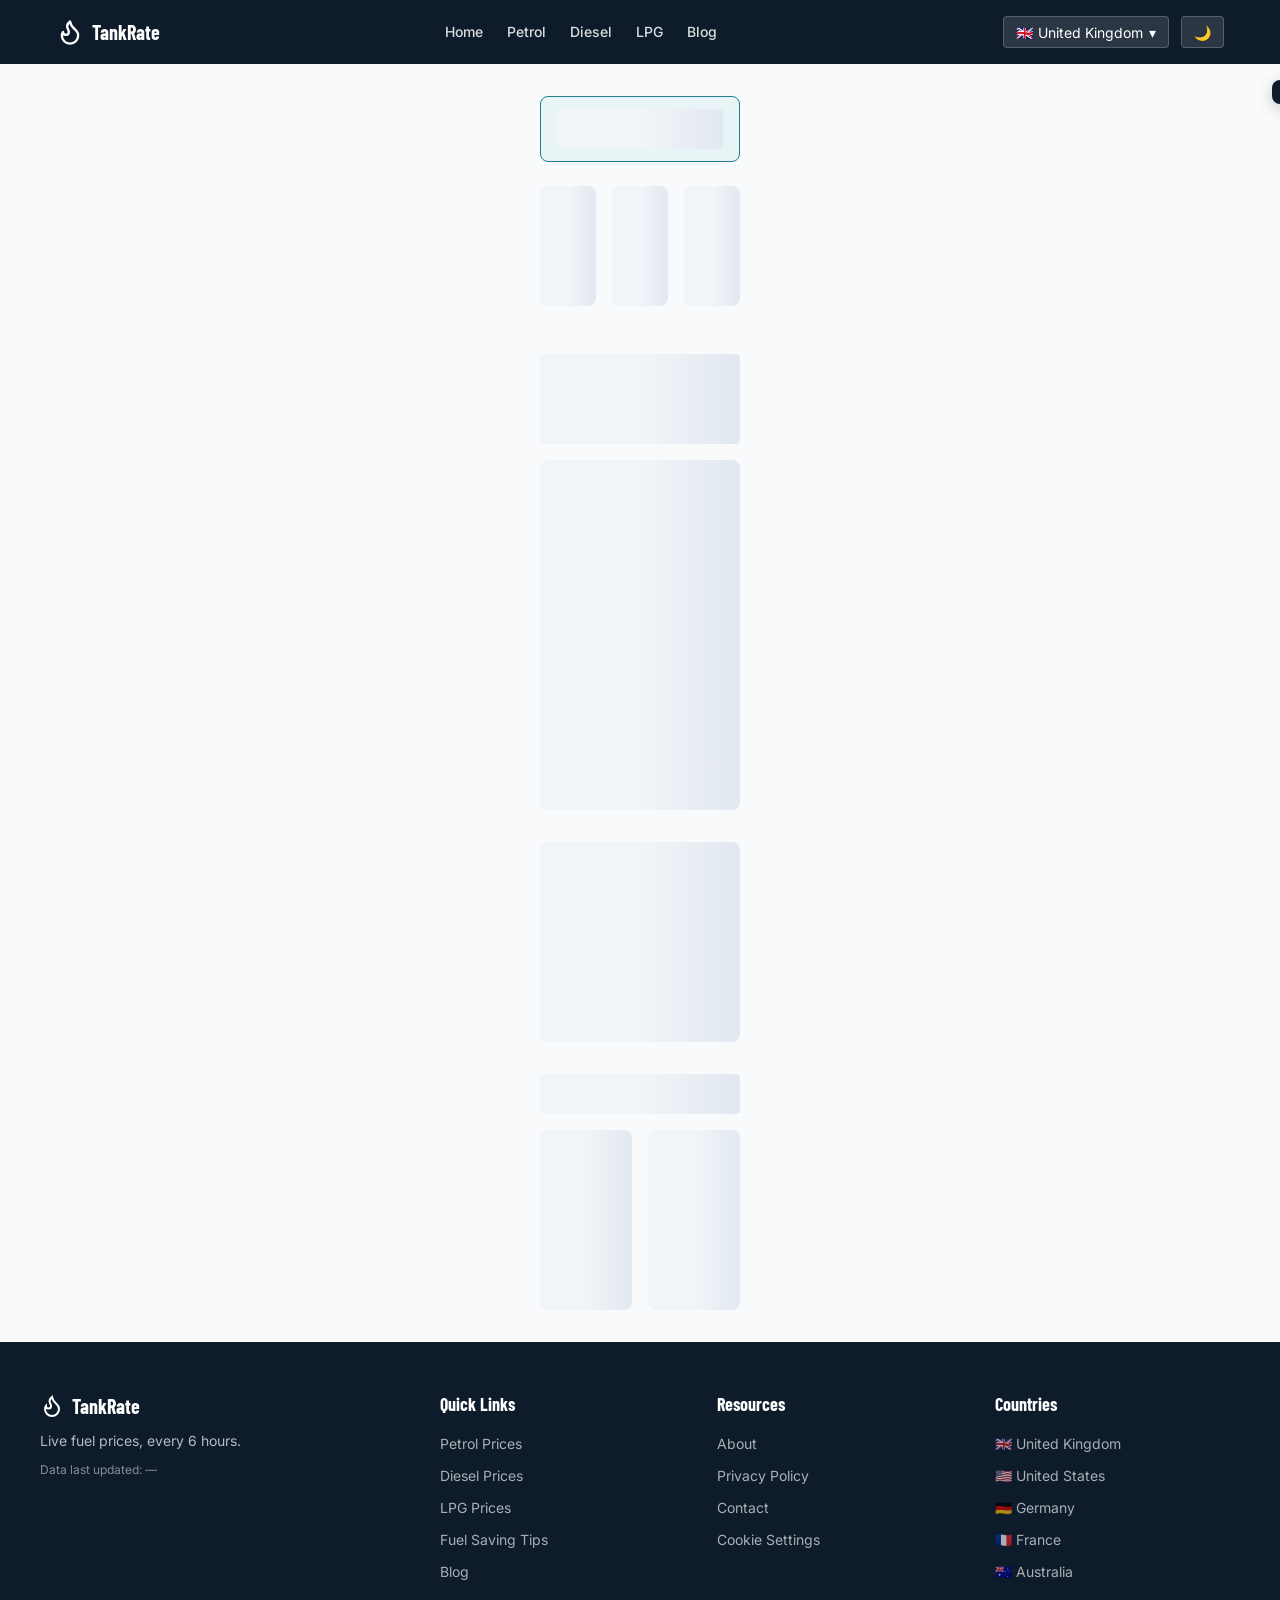
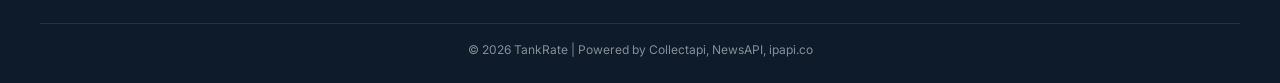
==== commit 6b4e06d1: "Fix bugs: navbar, footer, CSS, calculator deps, boot ordering, console leaks, contact form" ====
--- a/index.html
+++ b/index.html
@@ -73,7 +73,6 @@
         <a href="/petrol-prices/">Petrol</a>
         <a href="/diesel-prices/">Diesel</a>
         <a href="/lpg-prices/">LPG</a>
-        <a href="/calculator/">Calculator</a>
         <a href="/blog/">Blog</a>
       </nav>
       <div class="header-actions">
@@ -96,7 +95,6 @@
     <a href="/petrol-prices/">Petrol Prices</a>
     <a href="/diesel-prices/">Diesel Prices</a>
     <a href="/lpg-prices/">LPG Prices</a>
-    <a href="/calculator/">Calculator</a>
     <a href="/fuel-saving-tips/">Fuel Saving Tips</a>
     <a href="/blog/">Blog</a>
     <a href="/about/">About</a>
@@ -248,9 +246,7 @@
         <ul>
           <li><a href="/petrol-prices/">Petrol Prices</a></li>
           <li><a href="/diesel-prices/">Diesel Prices</a></li>
-          <li><a href="/lpg-prices/">LPG Prices</a></li>
-          <li><a href="/calculator/">Fuel Calculator</a></li>
-          <li><a href="/fuel-saving-tips/">Fuel Saving Tips</a></li>
+          <li><a href="/lpg-prices/">LPG Prices</a></li><li><a href="/fuel-saving-tips/">Fuel Saving Tips</a></li>
           <li><a href="/blog/">Blog</a></li>
         </ul>
       </div>
--- a/styles/main.css
+++ b/styles/main.css
@@ -883,6 +883,11 @@
 .mt-1 { margin-top: 0.5rem; }
 .mt-2 { margin-top: 1rem; }
 .mt-3 { margin-top: 1.5rem; }
+.price-highlight {
+  font-family: "Barlow Condensed", sans-serif;
+  font-weight: 700;
+  color: var(--color-accent);
+}
 .mb-1 { margin-bottom: 0.5rem; }
 .mb-2 { margin-bottom: 1rem; }
 .mb-3 { margin-bottom: 1.5rem; }
--- a/styles/main.css
+++ b/styles/main.css
@@ -883,6 +883,11 @@
 .mt-1 { margin-top: 0.5rem; }
 .mt-2 { margin-top: 1rem; }
 .mt-3 { margin-top: 1.5rem; }
+.price-highlight {
+  font-family: "Barlow Condensed", sans-serif;
+  font-weight: 700;
+  color: var(--color-accent);
+}
 .mb-1 { margin-bottom: 0.5rem; }
 .mb-2 { margin-bottom: 1rem; }
 .mb-3 { margin-bottom: 1.5rem; }
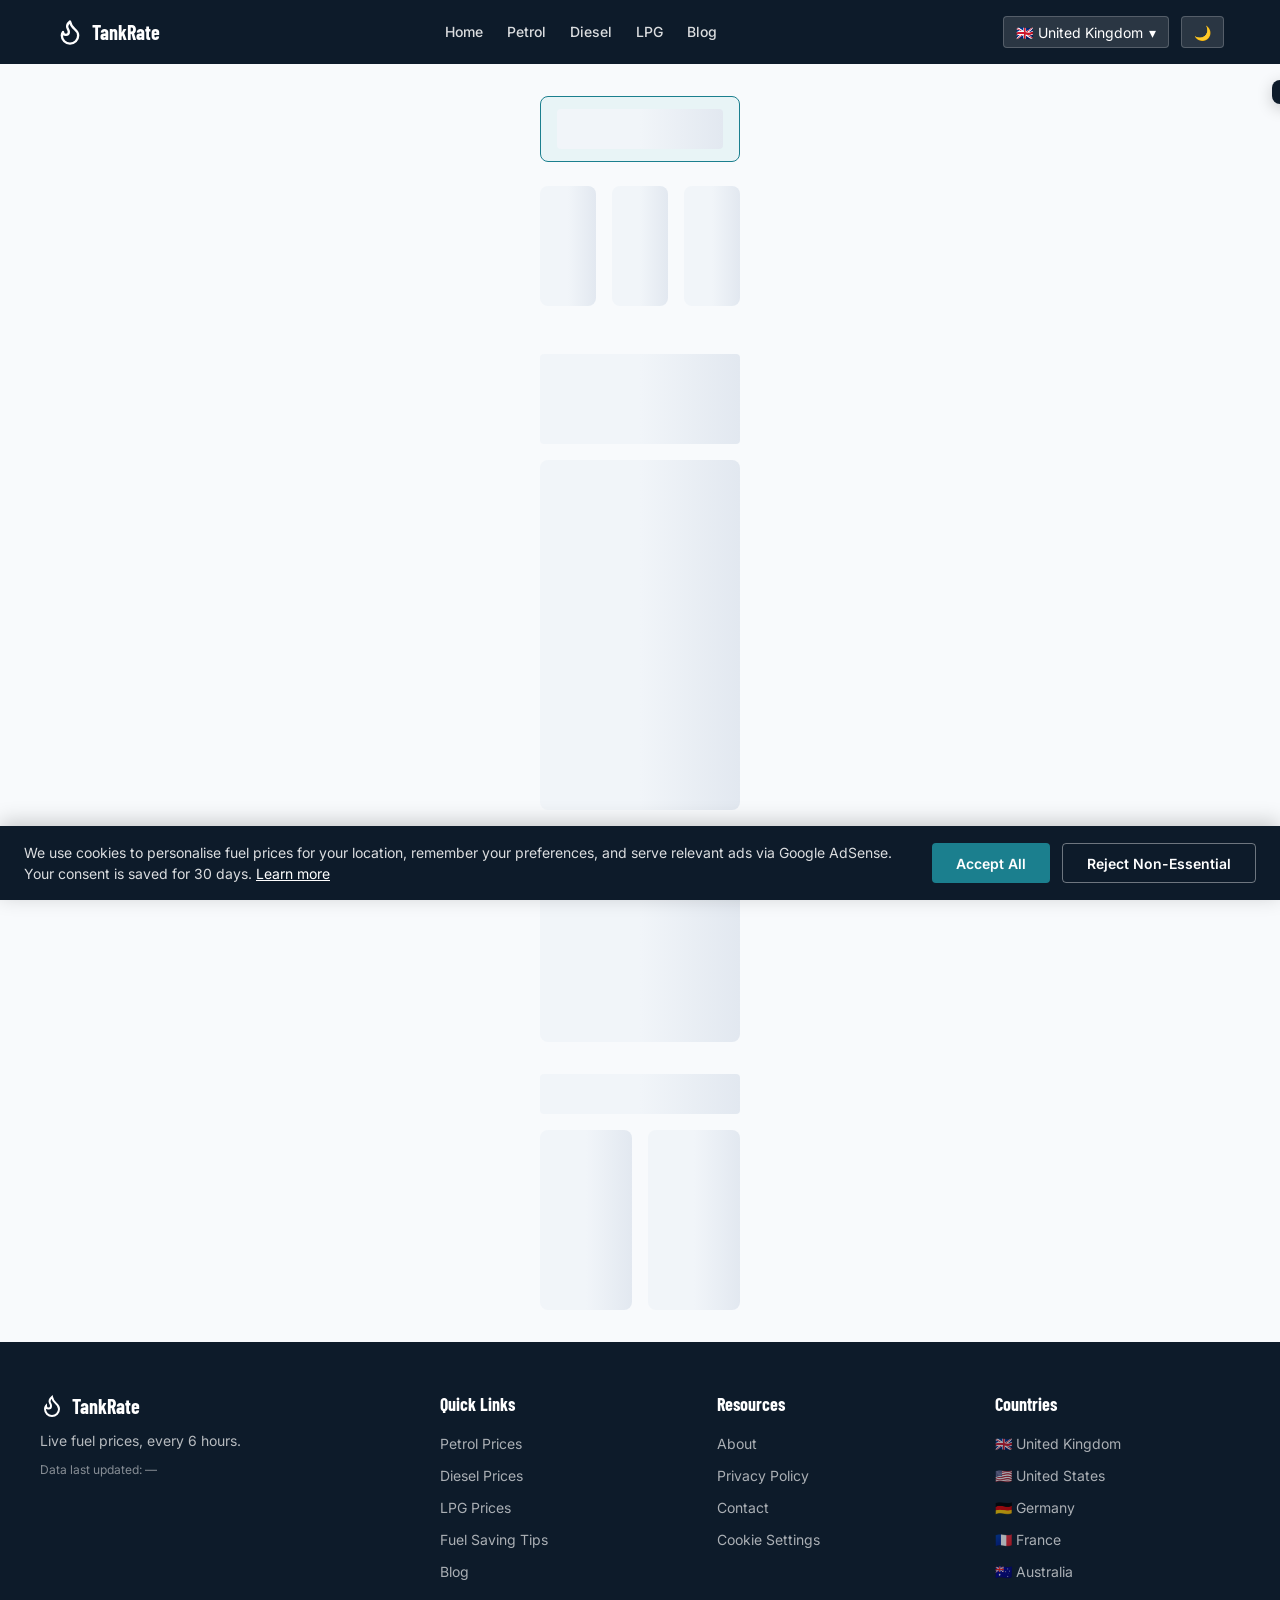
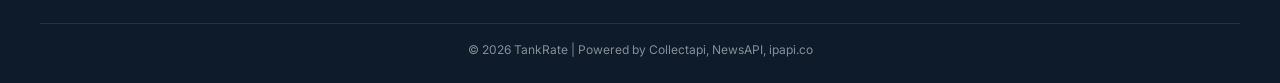
==== commit e876bc37: "Add Google Analytics (GA4) tracking to all pages" ====
--- a/index.html
+++ b/index.html
@@ -1,6 +1,15 @@
 <!DOCTYPE html>
 <html lang="en">
 <head>
+  <!-- Google tag (gtag.js) -->
+  <script async src="https://www.googletagmanager.com/gtag/js?id=G-V50HHN9PGN"></script>
+  <script>
+    window.dataLayer = window.dataLayer || [];
+    function gtag(){dataLayer.push(arguments);}
+    gtag('js', new Date());
+
+    gtag('config', 'G-V50HHN9PGN');
+  </script>
   <meta charset="UTF-8">
   <meta name="viewport" content="width=device-width, initial-scale=1.0">
   <meta name="robots" content="index, follow">
